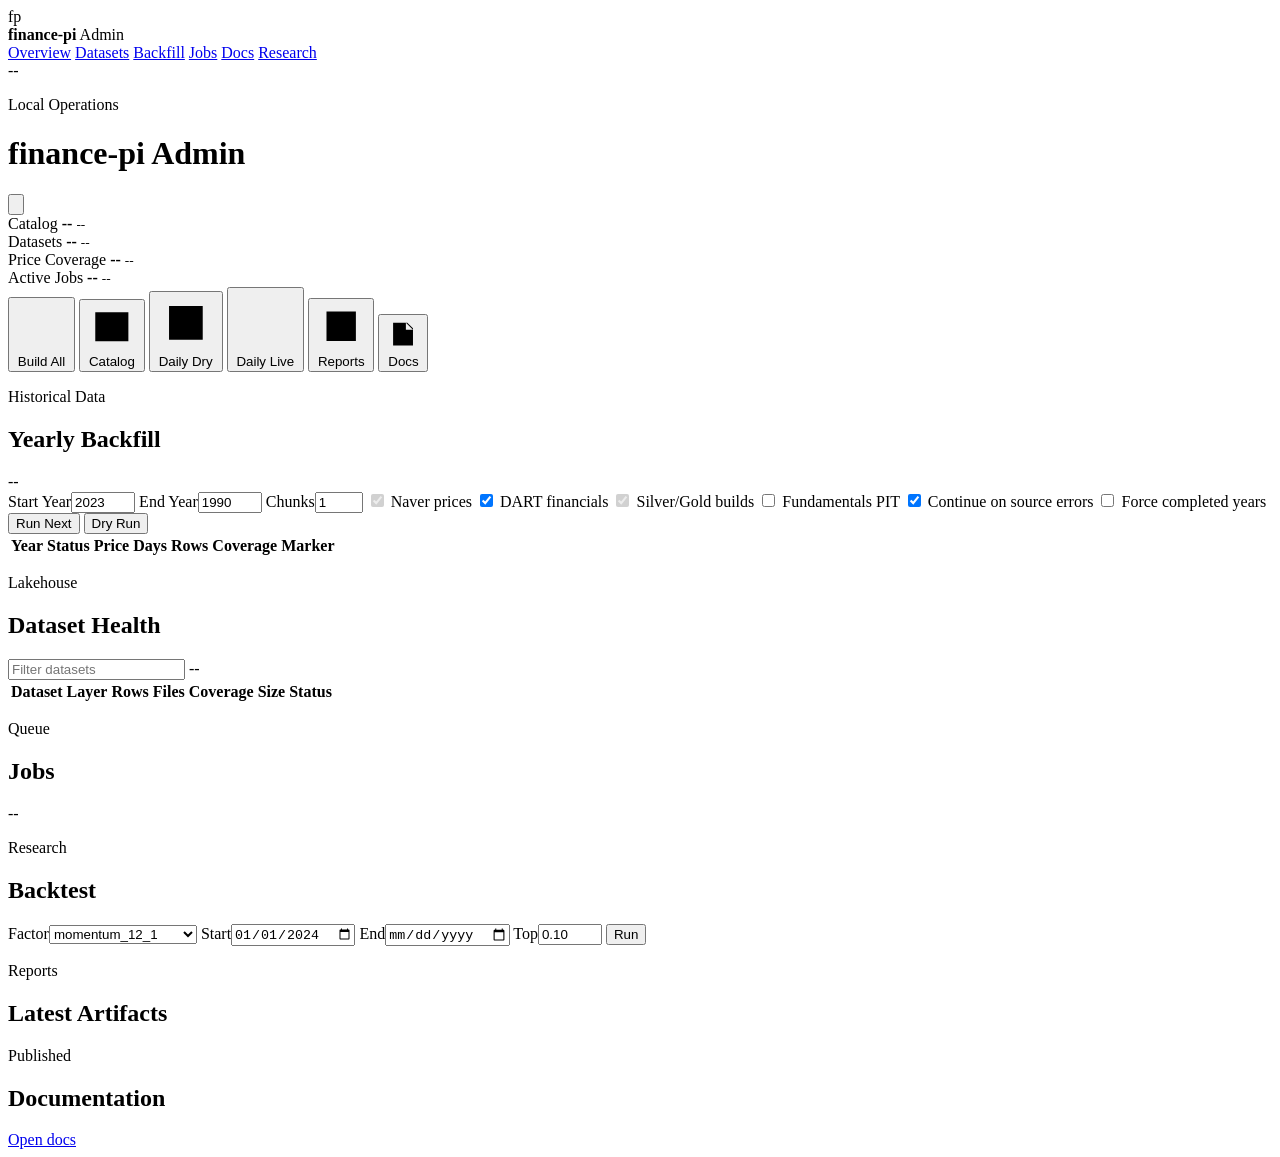
==== src/finance_pi/admin/assets/index.html @ 344a79ec "Decompose admin server and CLI into focused modules - sources/cnbc.py owns CNBC series constants and" ====
<!doctype html>
<html lang="en">
<head>
  <meta charset="utf-8">
  <meta name="viewport" content="width=device-width, initial-scale=1">
  <title>finance-pi Admin</title>
  <link rel="stylesheet" href="/assets/admin.css">
</head>
<body>
  <div class="shell">
    <aside class="rail">
      <div class="brand">
        <span class="brand-mark">fp</span>
        <div>
          <strong>finance-pi</strong>
          <span>Admin</span>
        </div>
      </div>
      <nav>
        <a href="#overview" class="active">Overview</a>
        <a href="#datasets">Datasets</a>
        <a href="#backfill">Backfill</a>
        <a href="#jobs">Jobs</a>
        <a href="#docs">Docs</a>
        <a href="#research">Research</a>
      </nav>
      <div class="rail-foot">
        <span id="server-clock">--</span>
      </div>
    </aside>

    <main>
      <header class="topbar">
        <div>
          <p class="eyebrow">Local Operations</p>
          <h1>finance-pi Admin</h1>
        </div>
        <div class="top-actions">
          <button class="icon-button" id="refresh-button" title="Refresh">
            <svg viewBox="0 0 24 24" aria-hidden="true"><path d="M20 11a8 8 0 0 0-14.7-4.4L3 9m0 0V3m0 6h6M4 13a8 8 0 0 0 14.7 4.4L21 15m0 0v6m0-6h-6"/></svg>
          </button>
        </div>
      </header>

      <section class="status-grid" id="overview">
        <article class="metric">
          <span>Catalog</span>
          <strong id="catalog-status">--</strong>
          <small id="catalog-path">--</small>
        </article>
        <article class="metric">
          <span>Datasets</span>
          <strong id="dataset-count">--</strong>
          <small id="dataset-files">--</small>
        </article>
        <article class="metric">
          <span>Price Coverage</span>
          <strong id="coverage-start">--</strong>
          <small id="coverage-end">--</small>
        </article>
        <article class="metric">
          <span>Active Jobs</span>
          <strong id="active-jobs">--</strong>
          <small id="last-refresh">--</small>
        </article>
      </section>

      <section class="command-band" aria-label="Commands">
        <button data-action="build_all">
          <svg viewBox="0 0 24 24" aria-hidden="true"><path d="M4 19h16M4 15h10M4 11h16M4 7h10"/></svg>
          Build All
        </button>
        <button data-action="catalog_build">
          <svg viewBox="0 0 24 24" aria-hidden="true"><path d="M4 5h16v14H4zM8 5v14M4 10h16"/></svg>
          Catalog
        </button>
        <button data-action="daily_no_ingest">
          <svg viewBox="0 0 24 24" aria-hidden="true"><path d="M5 5h14v14H5zM8 9h8M8 13h5"/></svg>
          Daily Dry
        </button>
        <button data-action="daily">
          <svg viewBox="0 0 24 24" aria-hidden="true"><path d="M12 5v14M5 12h14"/></svg>
          Daily Live
        </button>
        <button data-action="reports">
          <svg viewBox="0 0 24 24" aria-hidden="true"><path d="M5 19V5h14v14zM8 15h8M8 11h8M8 7h4"/></svg>
          Reports
        </button>
        <button data-action="docs_build">
          <svg viewBox="0 0 24 24" aria-hidden="true"><path d="M5 4h10l4 4v12H5zM14 4v5h5M8 13h8M8 17h6"/></svg>
          Docs
        </button>
      </section>

      <section class="panel" id="backfill">
        <div class="panel-head">
          <div>
            <p class="eyebrow">Historical Data</p>
            <h2>Yearly Backfill</h2>
          </div>
          <span class="pill" id="backfill-summary">--</span>
        </div>
        <form id="backfill-form" class="backfill-form">
          <label>Start Year<input name="start_year" type="number" min="1900" max="2100" value="2023"></label>
          <label>End Year<input name="end_year" type="number" min="1900" max="2100" value="1990"></label>
          <label>Chunks<input name="max_years" type="number" min="0" max="50" value="1"></label>
          <label class="check"><input name="include_prices" type="checkbox" checked disabled> Naver prices</label>
          <label class="check"><input name="include_financials" type="checkbox" checked> DART financials</label>
          <label class="check"><input name="include_builds" type="checkbox" checked disabled> Silver/Gold builds</label>
          <label class="check"><input name="include_fundamentals_pit" type="checkbox"> Fundamentals PIT</label>
          <label class="check"><input name="no_strict" type="checkbox" checked> Continue on source errors</label>
          <label class="check"><input name="force" type="checkbox"> Force completed years</label>
          <button type="submit">Run Next</button>
          <button type="button" id="backfill-dry-run">Dry Run</button>
        </form>
        <div class="table-wrap backfill-status">
          <table>
            <thead>
              <tr>
                <th>Year</th>
                <th>Status</th>
                <th>Price Days</th>
                <th>Rows</th>
                <th>Coverage</th>
                <th>Marker</th>
              </tr>
            </thead>
            <tbody id="backfill-body"></tbody>
          </table>
        </div>
      </section>

      <section class="split">
        <div class="panel" id="datasets">
          <div class="panel-head">
          <div>
            <p class="eyebrow">Lakehouse</p>
            <h2>Dataset Health</h2>
          </div>
          <div class="panel-tools">
            <input class="filter-input" id="dataset-filter" type="search" placeholder="Filter datasets" aria-label="Filter datasets">
            <span class="pill" id="data-root">--</span>
          </div>
        </div>
          <div class="table-wrap">
            <table>
              <thead>
                <tr>
                  <th>Dataset</th>
                  <th>Layer</th>
                  <th>Rows</th>
                  <th>Files</th>
                  <th>Coverage</th>
                  <th>Size</th>
                  <th>Status</th>
                </tr>
              </thead>
              <tbody id="dataset-body"></tbody>
            </table>
          </div>
        </div>

        <div class="stack">
          <section class="panel" id="jobs">
            <div class="panel-head">
              <div>
                <p class="eyebrow">Queue</p>
                <h2>Jobs</h2>
              </div>
              <span class="pill" id="job-count">--</span>
            </div>
            <div id="jobs-list" class="jobs-list"></div>
          </section>

          <section class="panel" id="research">
            <div class="panel-head">
              <div>
                <p class="eyebrow">Research</p>
                <h2>Backtest</h2>
              </div>
            </div>
            <form id="backtest-form" class="backtest-form">
              <label>Factor<select name="factor">
                <option value="momentum_12_1">momentum_12_1</option>
                <option value="value_earnings_yield">value_earnings_yield</option>
                <option value="quality_roa">quality_roa</option>
              </select></label>
              <label>Start<input name="start" type="date" value="2024-01-01"></label>
              <label>End<input name="end" type="date"></label>
              <label>Top<input name="top_fraction" type="number" step="0.01" min="0.01" max="1" value="0.10"></label>
              <button type="submit">Run</button>
            </form>
            <div id="backtests-list" class="run-list"></div>
          </section>
        </div>
      </section>

      <section class="panel">
        <div class="panel-head">
          <div>
            <p class="eyebrow">Reports</p>
            <h2>Latest Artifacts</h2>
          </div>
        </div>
        <div id="reports-list" class="artifact-grid"></div>
      </section>

      <section class="panel" id="docs">
        <div class="panel-head">
          <div>
            <p class="eyebrow">Published</p>
            <h2>Documentation</h2>
          </div>
          <a class="pill" id="docs-open" href="/docs/" target="_blank" rel="noreferrer">Open docs</a>
        </div>
        <div id="docs-list" class="artifact-grid"></div>
      </section>
    </main>
  </div>

  <dialog id="log-dialog">
    <div class="dialog-head">
      <strong id="log-title">Job Log</strong>
      <button class="icon-button" id="close-log" title="Close">
        <svg viewBox="0 0 24 24" aria-hidden="true"><path d="M6 6l12 12M18 6L6 18"/></svg>
      </button>
    </div>
    <pre id="job-log"></pre>
  </dialog>
  <div class="toast" id="toast" role="status" aria-live="polite"></div>

  <script src="/assets/admin.js"></script>
</body>
</html>
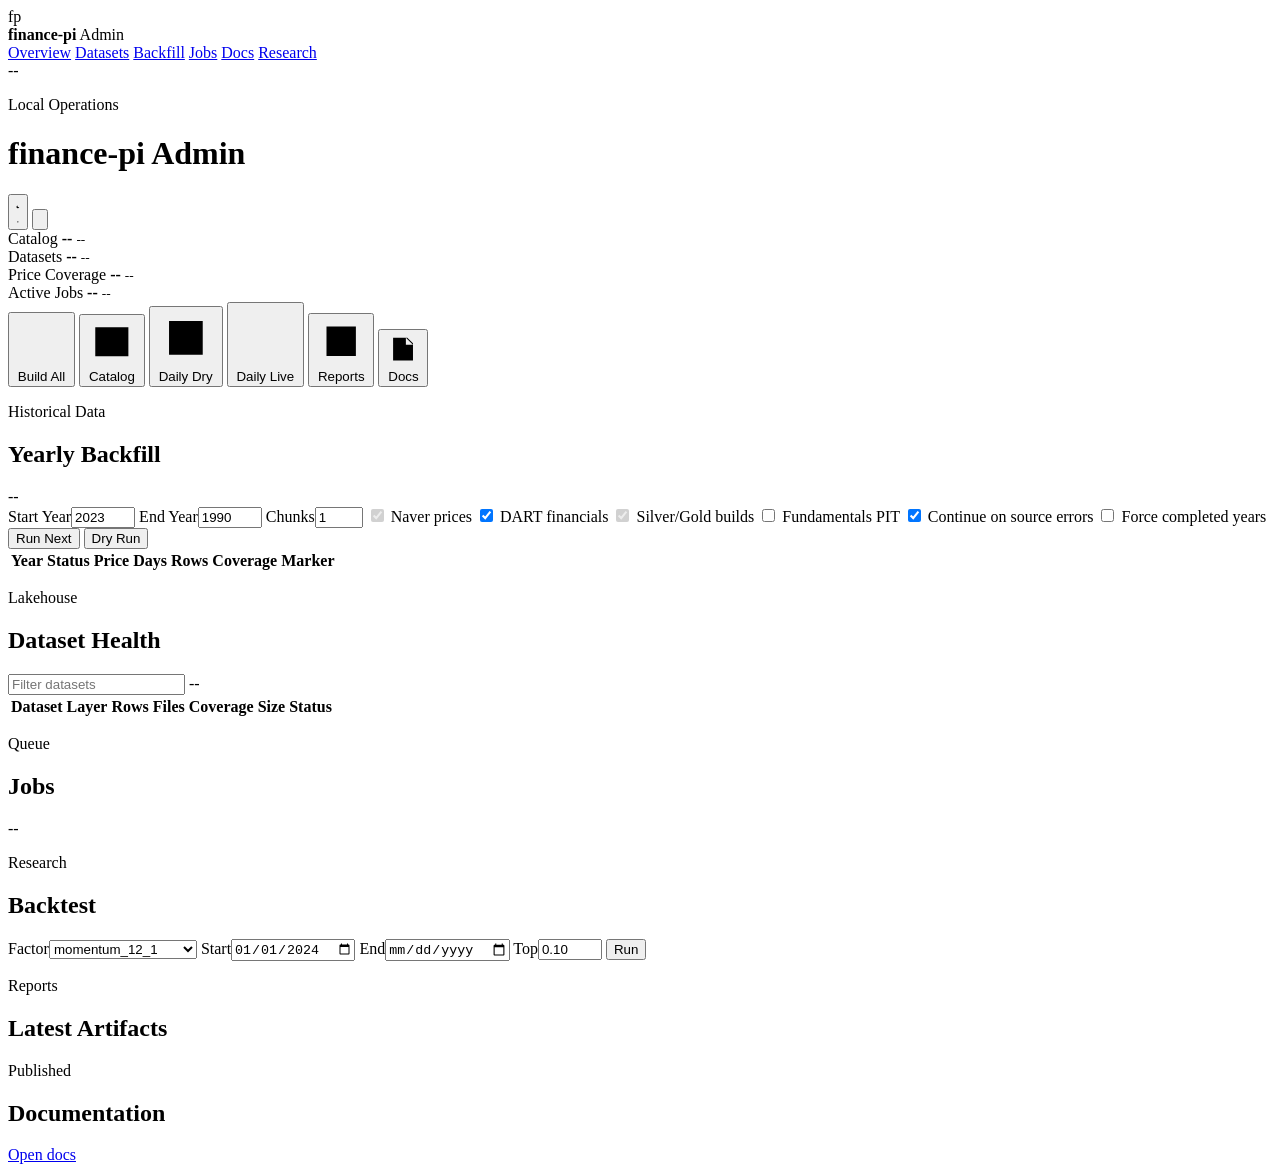
==== commit 0214dab7: "Admin UI: 다크모드·오프라인 배지·파비콘 추가 UI 평가에서 지적된 finance-pi admin의 세 가지 공백 개선:  - 다크모드: admin.css 하드코딩 색상을 " ====
--- a/src/finance_pi/admin/assets/index.html
+++ b/src/finance_pi/admin/assets/index.html
@@ -3,7 +3,19 @@
 <head>
   <meta charset="utf-8">
   <meta name="viewport" content="width=device-width, initial-scale=1">
+  <meta name="description" content="finance-pi data lake operations console: dataset health, yearly backfill, jobs, backtests, and published docs.">
   <title>finance-pi Admin</title>
+  <link rel="icon" href="/assets/icon.svg" type="image/svg+xml">
+  <script>
+    // FOUC 방지: CSS 적용 전에 저장된 테마('theme', 없으면 OS 선호)를 심는다.
+    (function () {
+      try {
+        var saved = localStorage.getItem('theme');
+        var dark = saved ? saved === 'dark' : window.matchMedia('(prefers-color-scheme: dark)').matches;
+        document.documentElement.setAttribute('data-theme', dark ? 'dark' : 'light');
+      } catch (e) { /* localStorage 불가 환경은 라이트 기본 */ }
+    })();
+  </script>
   <link rel="stylesheet" href="/assets/admin.css">
 </head>
 <body>
@@ -36,6 +48,11 @@
           <h1>finance-pi Admin</h1>
         </div>
         <div class="top-actions">
+          <span class="pill offline-pill" id="offline-pill" hidden role="status">Offline — retrying</span>
+          <button class="icon-button" id="theme-button" title="Toggle theme" aria-pressed="false">
+            <svg class="icon-moon" viewBox="0 0 24 24" aria-hidden="true"><path d="M21 12.8A9 9 0 1 1 11.2 3a7 7 0 0 0 9.8 9.8z"/></svg>
+            <svg class="icon-sun" viewBox="0 0 24 24" aria-hidden="true"><circle cx="12" cy="12" r="4"/><path d="M12 2v2m0 16v2M4.9 4.9l1.4 1.4m11.4 11.4 1.4 1.4M2 12h2m16 0h2M4.9 19.1l1.4-1.4m11.4-11.4 1.4-1.4"/></svg>
+          </button>
           <button class="icon-button" id="refresh-button" title="Refresh">
             <svg viewBox="0 0 24 24" aria-hidden="true"><path d="M20 11a8 8 0 0 0-14.7-4.4L3 9m0 0V3m0 6h6M4 13a8 8 0 0 0 14.7 4.4L21 15m0 0v6m0-6h-6"/></svg>
           </button>
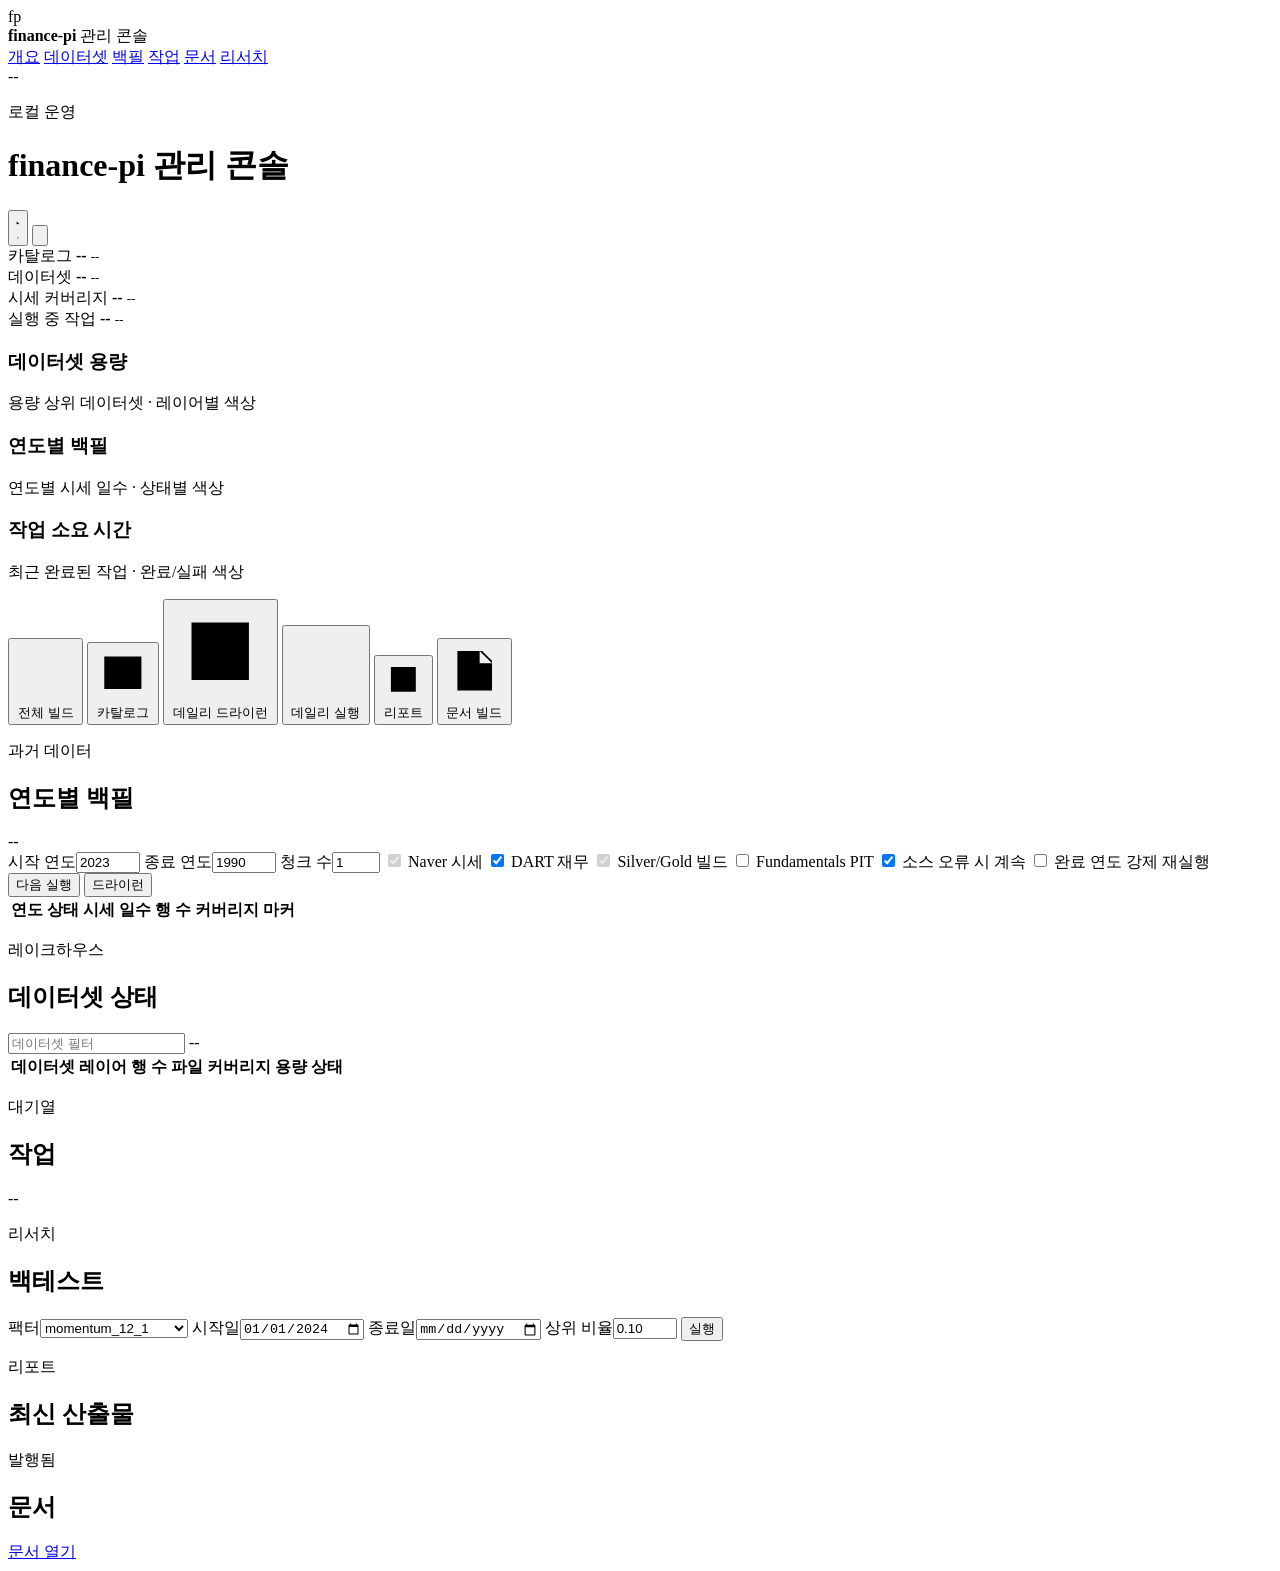
==== commit 650dca97: "Admin UI: Overview SVG 차트 신설 + 전면 한국어화 - charts.js 신설(자체 SVG, 의존성 없음): 데이터셋 용량 수평 막대(상위 8,   레이어별 색)" ====
--- a/src/finance_pi/admin/assets/index.html
+++ b/src/finance_pi/admin/assets/index.html
@@ -1,10 +1,10 @@
 <!doctype html>
-<html lang="en">
+<html lang="ko">
 <head>
   <meta charset="utf-8">
   <meta name="viewport" content="width=device-width, initial-scale=1">
-  <meta name="description" content="finance-pi data lake operations console: dataset health, yearly backfill, jobs, backtests, and published docs.">
-  <title>finance-pi Admin</title>
+  <meta name="description" content="finance-pi 데이터 레이크 운영 콘솔: 데이터셋 상태, 연도별 백필, 작업, 백테스트, 발행 문서.">
+  <title>finance-pi 관리 콘솔</title>
   <link rel="icon" href="/assets/icon.svg" type="image/svg+xml">
   <script>
     // FOUC 방지: CSS 적용 전에 저장된 테마('theme', 없으면 OS 선호)를 심는다.
@@ -25,16 +25,16 @@
         <span class="brand-mark">fp</span>
         <div>
           <strong>finance-pi</strong>
-          <span>Admin</span>
+          <span>관리 콘솔</span>
         </div>
       </div>
       <nav>
-        <a href="#overview" class="active">Overview</a>
-        <a href="#datasets">Datasets</a>
-        <a href="#backfill">Backfill</a>
-        <a href="#jobs">Jobs</a>
-        <a href="#docs">Docs</a>
-        <a href="#research">Research</a>
+        <a href="#overview" class="active">개요</a>
+        <a href="#datasets">데이터셋</a>
+        <a href="#backfill">백필</a>
+        <a href="#jobs">작업</a>
+        <a href="#docs">문서</a>
+        <a href="#research">리서치</a>
       </nav>
       <div class="rail-foot">
         <span id="server-clock">--</span>
@@ -44,16 +44,16 @@
     <main>
       <header class="topbar">
         <div>
-          <p class="eyebrow">Local Operations</p>
-          <h1>finance-pi Admin</h1>
+          <p class="eyebrow">로컬 운영</p>
+          <h1>finance-pi 관리 콘솔</h1>
         </div>
         <div class="top-actions">
-          <span class="pill offline-pill" id="offline-pill" hidden role="status">Offline — retrying</span>
-          <button class="icon-button" id="theme-button" title="Toggle theme" aria-pressed="false">
+          <span class="pill offline-pill" id="offline-pill" hidden role="status">오프라인 — 재시도 중</span>
+          <button class="icon-button" id="theme-button" title="테마 전환" aria-pressed="false">
             <svg class="icon-moon" viewBox="0 0 24 24" aria-hidden="true"><path d="M21 12.8A9 9 0 1 1 11.2 3a7 7 0 0 0 9.8 9.8z"/></svg>
             <svg class="icon-sun" viewBox="0 0 24 24" aria-hidden="true"><circle cx="12" cy="12" r="4"/><path d="M12 2v2m0 16v2M4.9 4.9l1.4 1.4m11.4 11.4 1.4 1.4M2 12h2m16 0h2M4.9 19.1l1.4-1.4m11.4-11.4 1.4-1.4"/></svg>
           </button>
-          <button class="icon-button" id="refresh-button" title="Refresh">
+          <button class="icon-button" id="refresh-button" title="새로고침">
             <svg viewBox="0 0 24 24" aria-hidden="true"><path d="M20 11a8 8 0 0 0-14.7-4.4L3 9m0 0V3m0 6h6M4 13a8 8 0 0 0 14.7 4.4L21 15m0 0v6m0-6h-6"/></svg>
           </button>
         </div>
@@ -61,85 +61,109 @@
 
       <section class="status-grid" id="overview">
         <article class="metric">
-          <span>Catalog</span>
+          <span>카탈로그</span>
           <strong id="catalog-status">--</strong>
           <small id="catalog-path">--</small>
         </article>
         <article class="metric">
-          <span>Datasets</span>
+          <span>데이터셋</span>
           <strong id="dataset-count">--</strong>
           <small id="dataset-files">--</small>
         </article>
         <article class="metric">
-          <span>Price Coverage</span>
+          <span>시세 커버리지</span>
           <strong id="coverage-start">--</strong>
           <small id="coverage-end">--</small>
         </article>
         <article class="metric">
-          <span>Active Jobs</span>
+          <span>실행 중 작업</span>
           <strong id="active-jobs">--</strong>
           <small id="last-refresh">--</small>
         </article>
       </section>
 
-      <section class="command-band" aria-label="Commands">
+      <section class="chart-grid" aria-label="개요 차트">
+        <article class="panel chart-panel">
+          <div>
+            <h3>데이터셋 용량</h3>
+            <p class="chart-sub">용량 상위 데이터셋 · 레이어별 색상</p>
+          </div>
+          <div class="chart-box" id="chart-datasets"></div>
+        </article>
+        <article class="panel chart-panel">
+          <div>
+            <h3>연도별 백필</h3>
+            <p class="chart-sub">연도별 시세 일수 · 상태별 색상</p>
+          </div>
+          <div class="chart-box" id="chart-backfill"></div>
+        </article>
+        <article class="panel chart-panel">
+          <div>
+            <h3>작업 소요 시간</h3>
+            <p class="chart-sub">최근 완료된 작업 · 완료/실패 색상</p>
+          </div>
+          <div class="chart-box" id="chart-jobs"></div>
+        </article>
+      </section>
+
+      <section class="command-band" aria-label="명령">
         <button data-action="build_all">
           <svg viewBox="0 0 24 24" aria-hidden="true"><path d="M4 19h16M4 15h10M4 11h16M4 7h10"/></svg>
-          Build All
+          전체 빌드
         </button>
         <button data-action="catalog_build">
           <svg viewBox="0 0 24 24" aria-hidden="true"><path d="M4 5h16v14H4zM8 5v14M4 10h16"/></svg>
-          Catalog
+          카탈로그
         </button>
         <button data-action="daily_no_ingest">
           <svg viewBox="0 0 24 24" aria-hidden="true"><path d="M5 5h14v14H5zM8 9h8M8 13h5"/></svg>
-          Daily Dry
+          데일리 드라이런
         </button>
         <button data-action="daily">
           <svg viewBox="0 0 24 24" aria-hidden="true"><path d="M12 5v14M5 12h14"/></svg>
-          Daily Live
+          데일리 실행
         </button>
         <button data-action="reports">
           <svg viewBox="0 0 24 24" aria-hidden="true"><path d="M5 19V5h14v14zM8 15h8M8 11h8M8 7h4"/></svg>
-          Reports
+          리포트
         </button>
         <button data-action="docs_build">
           <svg viewBox="0 0 24 24" aria-hidden="true"><path d="M5 4h10l4 4v12H5zM14 4v5h5M8 13h8M8 17h6"/></svg>
-          Docs
+          문서 빌드
         </button>
       </section>
 
       <section class="panel" id="backfill">
         <div class="panel-head">
           <div>
-            <p class="eyebrow">Historical Data</p>
-            <h2>Yearly Backfill</h2>
+            <p class="eyebrow">과거 데이터</p>
+            <h2>연도별 백필</h2>
           </div>
           <span class="pill" id="backfill-summary">--</span>
         </div>
         <form id="backfill-form" class="backfill-form">
-          <label>Start Year<input name="start_year" type="number" min="1900" max="2100" value="2023"></label>
-          <label>End Year<input name="end_year" type="number" min="1900" max="2100" value="1990"></label>
-          <label>Chunks<input name="max_years" type="number" min="0" max="50" value="1"></label>
-          <label class="check"><input name="include_prices" type="checkbox" checked disabled> Naver prices</label>
-          <label class="check"><input name="include_financials" type="checkbox" checked> DART financials</label>
-          <label class="check"><input name="include_builds" type="checkbox" checked disabled> Silver/Gold builds</label>
+          <label>시작 연도<input name="start_year" type="number" min="1900" max="2100" value="2023"></label>
+          <label>종료 연도<input name="end_year" type="number" min="1900" max="2100" value="1990"></label>
+          <label>청크 수<input name="max_years" type="number" min="0" max="50" value="1"></label>
+          <label class="check"><input name="include_prices" type="checkbox" checked disabled> Naver 시세</label>
+          <label class="check"><input name="include_financials" type="checkbox" checked> DART 재무</label>
+          <label class="check"><input name="include_builds" type="checkbox" checked disabled> Silver/Gold 빌드</label>
           <label class="check"><input name="include_fundamentals_pit" type="checkbox"> Fundamentals PIT</label>
-          <label class="check"><input name="no_strict" type="checkbox" checked> Continue on source errors</label>
-          <label class="check"><input name="force" type="checkbox"> Force completed years</label>
-          <button type="submit">Run Next</button>
-          <button type="button" id="backfill-dry-run">Dry Run</button>
+          <label class="check"><input name="no_strict" type="checkbox" checked> 소스 오류 시 계속</label>
+          <label class="check"><input name="force" type="checkbox"> 완료 연도 강제 재실행</label>
+          <button type="submit">다음 실행</button>
+          <button type="button" id="backfill-dry-run">드라이런</button>
         </form>
         <div class="table-wrap backfill-status">
           <table>
             <thead>
               <tr>
-                <th>Year</th>
-                <th>Status</th>
-                <th>Price Days</th>
-                <th>Rows</th>
-                <th>Coverage</th>
-                <th>Marker</th>
+                <th>연도</th>
+                <th>상태</th>
+                <th>시세 일수</th>
+                <th>행 수</th>
+                <th>커버리지</th>
+                <th>마커</th>
               </tr>
             </thead>
             <tbody id="backfill-body"></tbody>
@@ -151,11 +175,11 @@
         <div class="panel" id="datasets">
           <div class="panel-head">
           <div>
-            <p class="eyebrow">Lakehouse</p>
-            <h2>Dataset Health</h2>
+            <p class="eyebrow">레이크하우스</p>
+            <h2>데이터셋 상태</h2>
           </div>
           <div class="panel-tools">
-            <input class="filter-input" id="dataset-filter" type="search" placeholder="Filter datasets" aria-label="Filter datasets">
+            <input class="filter-input" id="dataset-filter" type="search" placeholder="데이터셋 필터" aria-label="데이터셋 필터">
             <span class="pill" id="data-root">--</span>
           </div>
         </div>
@@ -163,13 +187,13 @@
             <table>
               <thead>
                 <tr>
-                  <th>Dataset</th>
-                  <th>Layer</th>
-                  <th>Rows</th>
-                  <th>Files</th>
-                  <th>Coverage</th>
-                  <th>Size</th>
-                  <th>Status</th>
+                  <th>데이터셋</th>
+                  <th>레이어</th>
+                  <th>행 수</th>
+                  <th>파일</th>
+                  <th>커버리지</th>
+                  <th>용량</th>
+                  <th>상태</th>
                 </tr>
               </thead>
               <tbody id="dataset-body"></tbody>
@@ -181,8 +205,8 @@
           <section class="panel" id="jobs">
             <div class="panel-head">
               <div>
-                <p class="eyebrow">Queue</p>
-                <h2>Jobs</h2>
+                <p class="eyebrow">대기열</p>
+                <h2>작업</h2>
               </div>
               <span class="pill" id="job-count">--</span>
             </div>
@@ -192,20 +216,20 @@
           <section class="panel" id="research">
             <div class="panel-head">
               <div>
-                <p class="eyebrow">Research</p>
-                <h2>Backtest</h2>
+                <p class="eyebrow">리서치</p>
+                <h2>백테스트</h2>
               </div>
             </div>
             <form id="backtest-form" class="backtest-form">
-              <label>Factor<select name="factor">
+              <label>팩터<select name="factor">
                 <option value="momentum_12_1">momentum_12_1</option>
                 <option value="value_earnings_yield">value_earnings_yield</option>
                 <option value="quality_roa">quality_roa</option>
               </select></label>
-              <label>Start<input name="start" type="date" value="2024-01-01"></label>
-              <label>End<input name="end" type="date"></label>
-              <label>Top<input name="top_fraction" type="number" step="0.01" min="0.01" max="1" value="0.10"></label>
-              <button type="submit">Run</button>
+              <label>시작일<input name="start" type="date" value="2024-01-01"></label>
+              <label>종료일<input name="end" type="date"></label>
+              <label>상위 비율<input name="top_fraction" type="number" step="0.01" min="0.01" max="1" value="0.10"></label>
+              <button type="submit">실행</button>
             </form>
             <div id="backtests-list" class="run-list"></div>
           </section>
@@ -215,8 +239,8 @@
       <section class="panel">
         <div class="panel-head">
           <div>
-            <p class="eyebrow">Reports</p>
-            <h2>Latest Artifacts</h2>
+            <p class="eyebrow">리포트</p>
+            <h2>최신 산출물</h2>
           </div>
         </div>
         <div id="reports-list" class="artifact-grid"></div>
@@ -225,10 +249,10 @@
       <section class="panel" id="docs">
         <div class="panel-head">
           <div>
-            <p class="eyebrow">Published</p>
-            <h2>Documentation</h2>
-          </div>
-          <a class="pill" id="docs-open" href="/docs/" target="_blank" rel="noreferrer">Open docs</a>
+            <p class="eyebrow">발행됨</p>
+            <h2>문서</h2>
+          </div>
+          <a class="pill" id="docs-open" href="/docs/" target="_blank" rel="noreferrer">문서 열기</a>
         </div>
         <div id="docs-list" class="artifact-grid"></div>
       </section>
@@ -237,8 +261,8 @@
 
   <dialog id="log-dialog">
     <div class="dialog-head">
-      <strong id="log-title">Job Log</strong>
-      <button class="icon-button" id="close-log" title="Close">
+      <strong id="log-title">작업 로그</strong>
+      <button class="icon-button" id="close-log" title="닫기">
         <svg viewBox="0 0 24 24" aria-hidden="true"><path d="M6 6l12 12M18 6L6 18"/></svg>
       </button>
     </div>
@@ -246,6 +270,7 @@
   </dialog>
   <div class="toast" id="toast" role="status" aria-live="polite"></div>
 
+  <script src="/assets/charts.js"></script>
   <script src="/assets/admin.js"></script>
 </body>
 </html>
